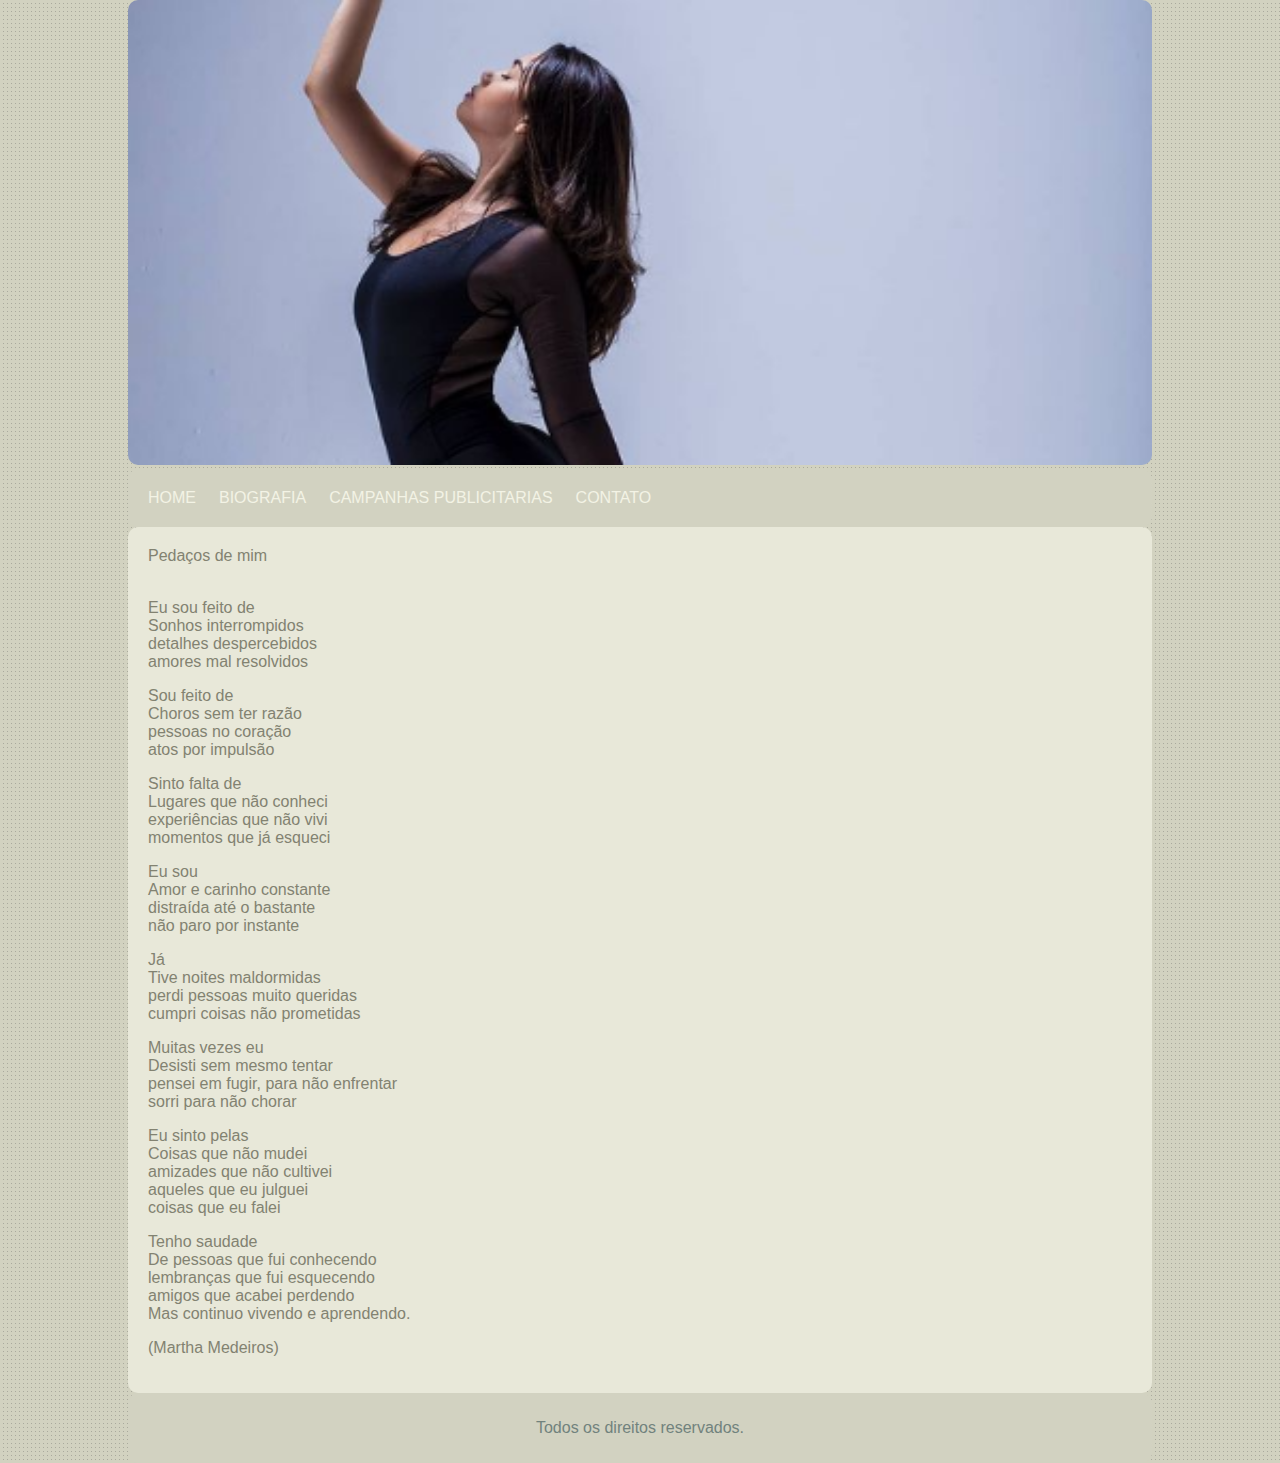
==== biografia.html @ b0310322 "Inicio" ====
<!DOCTYPE html>
<html lang="pt-br">
  <head>
    <meta charset="utf-8">
    
    <meta name="viewport" content="width=device-width, initial-scale=1.0">
    <link rel="stylesheet" href="reset.css">
    <link rel="stylesheet" href="estilo.css">

    <title>Thais Xavier Oficial</title>
    <link rel="stylesheet" href="estilo.css">
    <link rel="shortcut icon" href="imagens2/heart_crown_princess_emoji_emo_icon_131636.ico" type="image/x-icon">

    

  </head>
  <body class="corpo">
    <header class="cabecalho">
      <img src="imagens2/capa.png" class="capa">

      <nav class="menu">
        <ul>
          <li>
            <a href="index.html " class="menu__link">HOME</a>
          </li>
          <li class="menu__item">
            <a href="biografia.html" class="menu__link">BIOGRAFIA</a>
          </li>
          <li class="menu__item">
            <a href="campanhas-publicitarias.html" class="menu__link">CAMPANHAS PUBLICITARIAS</a>
          </li>
          <li class="menu__item">
            <a href="contato.html" class="menu__link">CONTATO</a>
          </li>
        </ul>
      </nav>
    </header>
    
    <main class="principal">
     
      <section class="conteudo">  
        <div>
          <h3>Pedaços de mim</h3> <br>
          <p>Eu sou feito de <br>
          Sonhos interrompidos <br>
          detalhes despercebidos <br>
          amores mal resolvidos</p> 

          <p>Sou feito de <br>
          Choros sem ter razão <br>
          pessoas no coração <br>
          atos por impulsão</p> 

          <p>Sinto falta de <br>
          Lugares que não conheci <br>
          experiências que não vivi <br>
          momentos que já esqueci</p>

          <p>Eu sou <br>
          Amor e carinho constante <br>
          distraída até o bastante <br>
          não paro por instante</p>

          <p>Já <br>
          Tive noites maldormidas <br>
          perdi pessoas muito queridas <br>
          cumpri coisas não prometidas</p>

          <p>Muitas vezes eu <br>
          Desisti sem mesmo tentar <br>
          pensei em fugir, para não enfrentar <br>
          sorri para não chorar</p>

          <p>Eu sinto pelas <br>
          Coisas que não mudei <br>
          amizades que não cultivei <br>
          aqueles que eu julguei <br>
          coisas que eu falei</p>

          <p>Tenho saudade <br>
          De pessoas que fui conhecendo <br>
          lembranças que fui esquecendo <br>
          amigos que acabei perdendo <br>
          Mas continuo vivendo e aprendendo.</p>
          <p>(Martha Medeiros)</p> 


      </section><!--fim conteudo-->
    </main>
    <footer class="rodape">
      <p class="rodape__texto">Todos os direitos reservados.</p>
     </footer>

  </body>
</html>
---- estilo.css ----
.corpo {
  align-content: center;
  background: #d2d2c1 url("imagens2/fundo.png");
  font: 16px Arial, Helvetica, sans-serif;
  width: 100vw;
  height: 100vh;
  
  margin-left: 10%;
  margin-right: 10%;

}
.capa {
  width: 80%;border-radius: 10px;
}

.principal {
  color: #828271;
  box-sizing: border-box;
  width: 80%;
  background: #e8e8d9;
  padding: 10px;
  border-radius: 10px;
}

.rodape {
  background-color: #d2d2c1;
  color: #71827d;
  text-align: center;
  box-sizing: border-box;
  width: 80%;
  padding: 10px;
  border-radius: 10px;
  
}

.titulo {padding-bottom: 5px;}
/*MENU*/
.menu {
  width: 80%;
  border-radius: 10px;
  background-color: #d2d2c1;
  padding: 30px 8% px;
}
.menu ul { list-style: none; display: flex;
  flex-wrap: nowrap; padding: 20px; }
.menu li {float: left; }
.menu li a {color: #f3f3e5; margin-right: 23px; text-decoration: none; }
.menu li a:hover{ color: #828271;}

.contato {width: 52px; }
.conteudo {padding: 10px; }
.img-campanha {width: 50%; padding: 12px; border-radius: 5%;}

/*Responsividade*/
@media screen and (max-width: 768px){

  .corpo {
    background: #d2d2c1 url("imagens2/fundo.png");
    font: 16px Arial, Helvetica, sans-serif;
    width: 100vw;
    height: 100vh;
    
    margin-left: 2%;
    margin-right: 2%;
  
  }
  .capa {
    width: 96%;
  }
  
  .principal {
    color: #828271;
    box-sizing: border-box;
    width: 96%;
    background: #e8e8d9;
    padding: 10px;
    
  }
  
  .rodape {
    color: #828271;
    text-align: center;
    box-sizing: border-box;
    width: 96%;
    padding: 10px;
    
  }

  .menu {
    width: 96%;
  }

}

@media screen and (max-width: 430px){

  .corpo {
    background: #d2d2c1 url("imagens2/fundo.png");
    font: 16px Arial, Helvetica, sans-serif;
    width: 100vw;
    height: 100vh;
    
    margin-left: 0%;
    margin-right: 0%;
  
  }
  .capa {
    width: 100%;
  }
  
  .principal {
    color: #828271;
    box-sizing: border-box;
    width: 100%;
    background: #e8e8d9;
    padding: 10px;
    
  }
  
  .rodape {
    color: #828271;
    text-align: center;
    box-sizing: border-box;
    width: 100%;
    padding: 10px;
    
  }

  .menu {width: 100%;}
  .menu ul {flex-direction: column; align-items: center;}
  .menu li { padding: 5px;}
  .img-campanha {width: 100%; padding: 2px; border-radius: 5%;}


}
---- estilo.css ----
.corpo {
  align-content: center;
  background: #d2d2c1 url("imagens2/fundo.png");
  font: 16px Arial, Helvetica, sans-serif;
  width: 100vw;
  height: 100vh;
  
  margin-left: 10%;
  margin-right: 10%;

}
.capa {
  width: 80%;border-radius: 10px;
}

.principal {
  color: #828271;
  box-sizing: border-box;
  width: 80%;
  background: #e8e8d9;
  padding: 10px;
  border-radius: 10px;
}

.rodape {
  background-color: #d2d2c1;
  color: #71827d;
  text-align: center;
  box-sizing: border-box;
  width: 80%;
  padding: 10px;
  border-radius: 10px;
  
}

.titulo {padding-bottom: 5px;}
/*MENU*/
.menu {
  width: 80%;
  border-radius: 10px;
  background-color: #d2d2c1;
  padding: 30px 8% px;
}
.menu ul { list-style: none; display: flex;
  flex-wrap: nowrap; padding: 20px; }
.menu li {float: left; }
.menu li a {color: #f3f3e5; margin-right: 23px; text-decoration: none; }
.menu li a:hover{ color: #828271;}

.contato {width: 52px; }
.conteudo {padding: 10px; }
.img-campanha {width: 50%; padding: 12px; border-radius: 5%;}

/*Responsividade*/
@media screen and (max-width: 768px){

  .corpo {
    background: #d2d2c1 url("imagens2/fundo.png");
    font: 16px Arial, Helvetica, sans-serif;
    width: 100vw;
    height: 100vh;
    
    margin-left: 2%;
    margin-right: 2%;
  
  }
  .capa {
    width: 96%;
  }
  
  .principal {
    color: #828271;
    box-sizing: border-box;
    width: 96%;
    background: #e8e8d9;
    padding: 10px;
    
  }
  
  .rodape {
    color: #828271;
    text-align: center;
    box-sizing: border-box;
    width: 96%;
    padding: 10px;
    
  }

  .menu {
    width: 96%;
  }

}

@media screen and (max-width: 430px){

  .corpo {
    background: #d2d2c1 url("imagens2/fundo.png");
    font: 16px Arial, Helvetica, sans-serif;
    width: 100vw;
    height: 100vh;
    
    margin-left: 0%;
    margin-right: 0%;
  
  }
  .capa {
    width: 100%;
  }
  
  .principal {
    color: #828271;
    box-sizing: border-box;
    width: 100%;
    background: #e8e8d9;
    padding: 10px;
    
  }
  
  .rodape {
    color: #828271;
    text-align: center;
    box-sizing: border-box;
    width: 100%;
    padding: 10px;
    
  }

  .menu {width: 100%;}
  .menu ul {flex-direction: column; align-items: center;}
  .menu li { padding: 5px;}
  .img-campanha {width: 100%; padding: 2px; border-radius: 5%;}


}
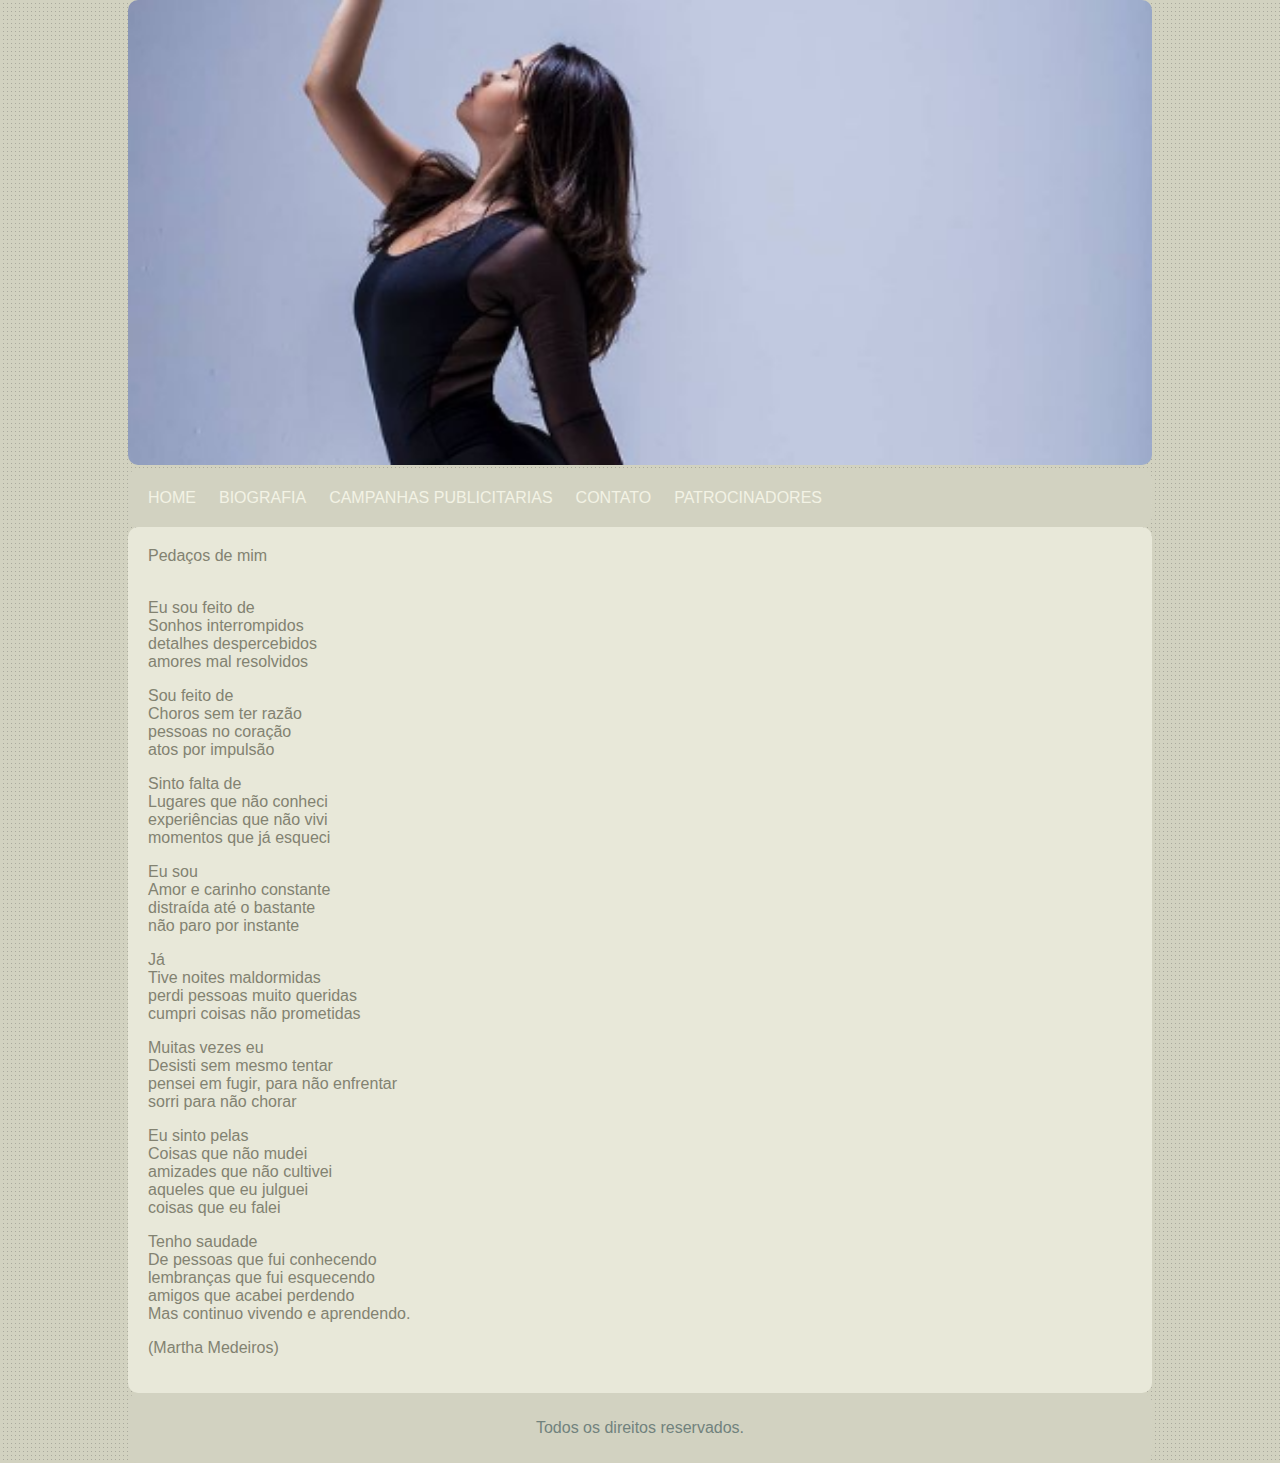
==== commit 2054039e: "Tela de login com logica finalizado" ====
--- a/biografia.html
+++ b/biografia.html
@@ -31,6 +31,9 @@
           </li>
           <li class="menu__item">
             <a href="contato.html" class="menu__link">CONTATO</a>
+          </li>
+          <li class="menu__item">
+            <a href="patrocinadores.php" class="menu__link">PATROCINADORES</a>
           </li>
         </ul>
       </nav>
--- a/estilo.css
+++ b/estilo.css
@@ -52,6 +52,32 @@
 .conteudo {padding: 10px; }
 .img-campanha {width: 50%; padding: 12px; border-radius: 5%;}
 
+
+.login_img {width: 30px;}
+
+
+/*Tela de login*/
+.login {background: #d2d2c1; width: 200px; height: auto; margin: 80px auto 0 auto;  padding: 30px; border-radius: 15px;
+}
+
+.principaladm {
+  color: #828271;
+  box-sizing: border-box;
+  width: 80%;
+  height: 80%;
+  background: #e8e8d9;
+  padding: 10px;
+  border-radius: 10px;
+}
+.titulologin{
+  text-align: center;
+  padding-bottom: 5px;
+}
+
+/*aviso tela de login*/
+.logininvalido{ padding: 5px; color: red;}
+
+
 /*Responsividade*/
 @media screen and (max-width: 768px){
 
@@ -70,6 +96,15 @@
   }
   
   .principal {
+    color: #828271;
+    box-sizing: border-box;
+    width: 96%;
+    background: #e8e8d9;
+    padding: 10px;
+    
+  }
+
+  .principaladm {
     color: #828271;
     box-sizing: border-box;
     width: 96%;
@@ -117,6 +152,17 @@
     padding: 10px;
     
   }
+
+  .principaladm {
+    color: #828271;
+    box-sizing: border-box;
+    width: 100%;
+    background: #e8e8d9;
+    padding: 10px;
+    
+  }
+
+  
   
   .rodape {
     color: #828271;
--- a/estilo.css
+++ b/estilo.css
@@ -52,6 +52,32 @@
 .conteudo {padding: 10px; }
 .img-campanha {width: 50%; padding: 12px; border-radius: 5%;}
 
+
+.login_img {width: 30px;}
+
+
+/*Tela de login*/
+.login {background: #d2d2c1; width: 200px; height: auto; margin: 80px auto 0 auto;  padding: 30px; border-radius: 15px;
+}
+
+.principaladm {
+  color: #828271;
+  box-sizing: border-box;
+  width: 80%;
+  height: 80%;
+  background: #e8e8d9;
+  padding: 10px;
+  border-radius: 10px;
+}
+.titulologin{
+  text-align: center;
+  padding-bottom: 5px;
+}
+
+/*aviso tela de login*/
+.logininvalido{ padding: 5px; color: red;}
+
+
 /*Responsividade*/
 @media screen and (max-width: 768px){
 
@@ -70,6 +96,15 @@
   }
   
   .principal {
+    color: #828271;
+    box-sizing: border-box;
+    width: 96%;
+    background: #e8e8d9;
+    padding: 10px;
+    
+  }
+
+  .principaladm {
     color: #828271;
     box-sizing: border-box;
     width: 96%;
@@ -117,6 +152,17 @@
     padding: 10px;
     
   }
+
+  .principaladm {
+    color: #828271;
+    box-sizing: border-box;
+    width: 100%;
+    background: #e8e8d9;
+    padding: 10px;
+    
+  }
+
+  
   
   .rodape {
     color: #828271;
